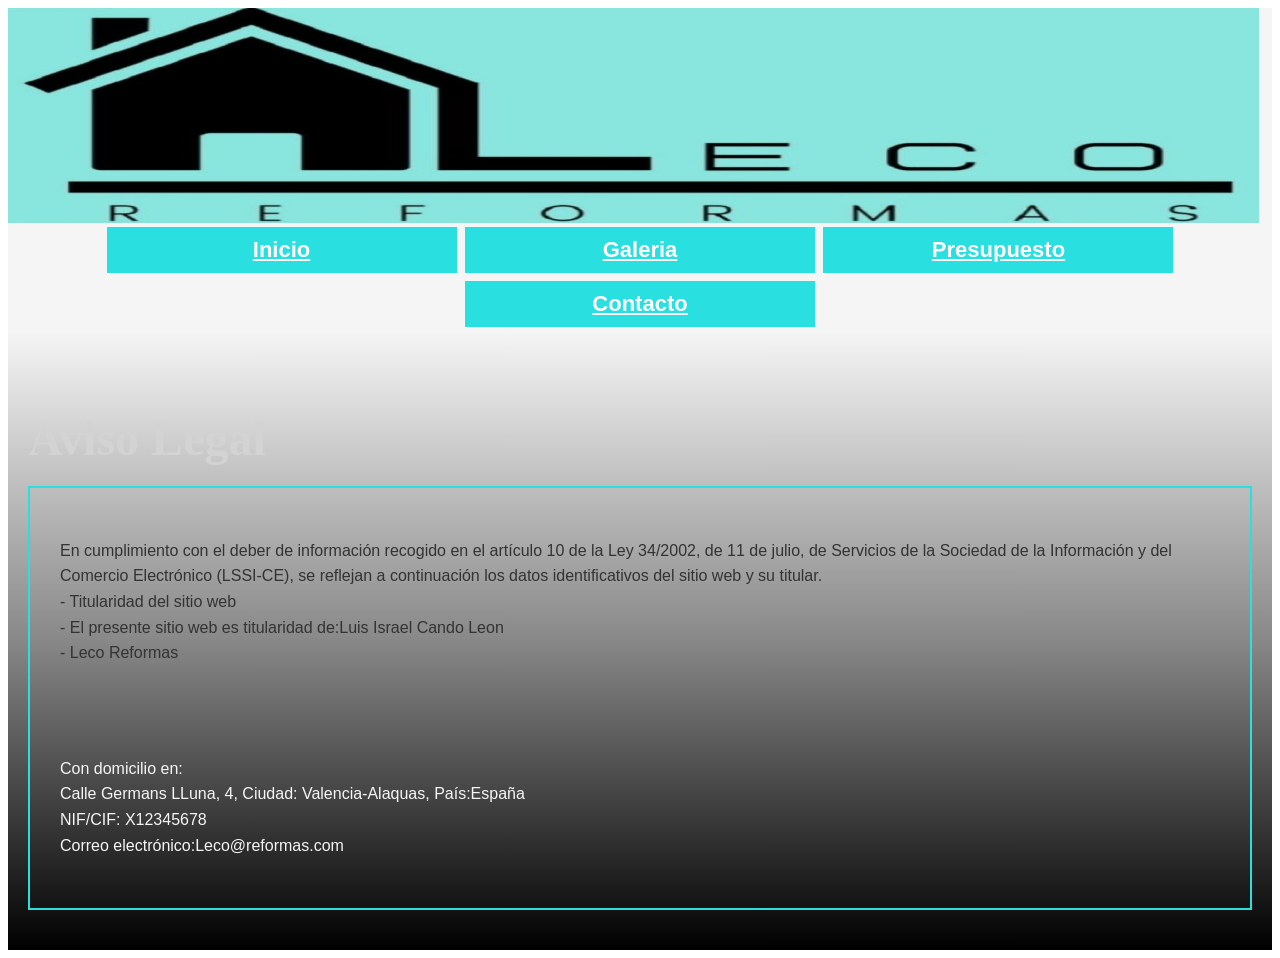
==== views/aviso_legal.html @ 666279ce "LuisIsrael_TrabajoFinal" ====
<!DOCTYPE html>
<html lang="es">

<head>
    <!-- Metadatos que usará la página -->
    <meta charset="UTF-8">
    <meta name="viewport" content="width=device-width, initial-scale=1.0">
    <link rel="stylesheet" href="../Estilos/styles.css">
    <link rel="stylesheet" href="https://cdnjs.cloudflare.com/ajax/libs/font-awesome/6.5.0/css/all.min.css">

    <title>LECO REFORMAS</title>


</head>

<!-- Cuerpo de la página -->

<body>
    <header class="fondo_cabecera">
        <img src="../imagenes/leco.jpg" alt="Leco reformas" class="banner">
        <div>
            <!-- Barra de navegación -->
            <nav aria-label="Menú principal">
                <div class="menu">
                    <span>
                        <a href="../index.html" class="boton">Inicio</a>
                    </span>
                    <span>
                        <a href="../views/Galeria.html" class="boton">Galeria</a>
                    </span>
                    <span>
                        <a href="../views/Presupuesto.html" class="boton">Presupuesto</a>
                    </span>
                    <span>
                        <a href="../views/contacto.html" class="boton">Contacto</a>
                    </span>
                </div>
            </nav>

        </div>
    </header>

    <div class="contenido-degradado">
        <main>

            <!-- Información principal -->
            <!-- Titulo de empresa-->
            <section class="titulo_empresa">
                <h1>Aviso Legal</h1>
            </section>

            <div class="margen_body">
                <!-- Parrafo de empresa-->

                <section class="parrafo2">
                    En cumplimiento con el deber de información recogido en el artículo 10 de la Ley 34/2002, de 11 de
                    julio, de
                    Servicios de la Sociedad de la Información y del Comercio Electrónico (LSSI-CE), se reflejan a
                    continuación los datos identificativos del sitio web y su titular.<br>

                    - Titularidad del sitio web<br>

                    - El presente sitio web es titularidad de:Luis Israel Cando Leon<br>

                    - Leco Reformas<br>




                </section>

                <section class="parrafo4">
                    Con domicilio en:<br>

                    Calle Germans LLuna, 4, Ciudad: Valencia-Alaquas, País:España<br>

                    NIF/CIF: X12345678<br>

                    Correo electrónico:Leco@reformas.com

                </section>


            </div>
        </main>
    </div>

</html>
---- Estilos/styles.css ----
@charset "UTF-8";

/* Estilos generales */


/*estilo de la imagen de caberera*/

.fondo_cabecera {
    background-color: #f5f5f5;
}

.banner {
    width: 99%;
    height: 215px;
    display: block;
}

h1 {
    font-size: 3rem;
    font-weight: bold;
    margin-bottom: 20px;
}

/* Cambio de color del cuerpo de la página */
.margen_body {
    border: 2px solid rgb(42, 223, 223);

}

.contenido-degradado {
    background: linear-gradient(to bottom, #f5f5f5 0%, #888888 50%, #000000 100%);
    padding: 40px 20px;
    color: #d3d3d3;
    /* texto claro para contraste en fondo oscuro */
}



/* Estilo para los encabezados */
.parrafo1 {
    color: black;
    text-align: center;
    font-family: 'Open Sans', sans-serif;

}

/* Estilo para los párrafos */

.parrafo2 {
    color: #333333;
    font-family: 'Open Sans', sans-serif;
    margin: 10px;
    padding: 40px 20px;
    line-height: 1.6;
}

.parrafo3 {
    color: #333333;
    font-family: 'Open Sans', sans-serif;
    margin: 10px;
    padding: 40px 20px;
    line-height: 1.6;
}

.parrafo4 {
    color: #f5f5f5;
    font-family: 'Open Sans', sans-serif;
    margin: 10px;
    padding: 40px 20px;
    line-height: 1.6;
}




/* Estilo para el menu de navegación */
.menu {
    width: 100%;
    display: block;
    text-align: center;
    margin: 0;
    font-family: 'Open Sans', sans-serif;
    color: black;

}

/* Estilo para los botones */
.boton {
    width: 310px;
    background-color: rgb(42, 223, 223);
    border: 1px solid rgb(42, 223, 223);
    padding: 10px 20px;
    text-align: center;
    display: inline-block;
    font-size: 22px;
    margin: 4px 2px;
    cursor: pointer;
    border: 12px;
    color: #FFFFFF;
    font-weight: bold;
}

.boton:hover {
    background-color: #10beca;
    /* fondo más oscuro al pasar el cursor */
    color: black;
    /* texto negro al pasar el cursor */
}

.footer {

    font-size: 15px;
    border: 2px solid rgb(42, 223, 223);
    /* Borde visible */
    color: blanchedalmond;
    margin: 2%;
    padding: 8px;
}


/* Estilo para los logos de redes sociales en el footer */
.logo_icon {
  font-size: 30px;
  color: gray; /* o el color de tu paleta */
  margin: 15px;
}

.label {
    color: blanchedalmond;
    font-size: 10px;
}

.imagenes {
    width: 350px;
    height: auto;
    margin: 10px;
    border: 5px solid rgb(42, 223, 223);
    /* Borde visible */
    padding: 5px;
}

.imagen_maps img {
    width: 300px;
    height: 150px;
}

.tabla {
    width: 90%;
    margin: auto;
    border: 2px solid rgb(42, 223, 223);
    /* Borde visible */
    padding: 10px;
    color: blanchedalmond;
    text-align: center;
}

.formulario {
    width: 50%;
    margin: auto;
    border: 2px solid rgb(42, 223, 223);
    /* Borde visible */
    padding: 10px;
    color: black;
    text-align: left;
    
}


.mensaje {
    width: 50%;
    margin: auto;
    border: 2px solid rgb(42, 223, 223);
    /* Borde visible */
    padding: 10px;
    color: blanchedalmond;
    text-align: center;
}



/* Layout general con Flex */
.layout {
  display: flex;
  flex-direction: column;
  align-items: center;
  padding: 2rem;
  gap: 2rem;
}


.galeria {
  display: grid;
  grid-template-columns: repeat(3, 1fr); /* 3 columnas iguales */
  grid-template-rows: repeat(2, auto);   /* 2 filas automáticas */
  gap: 2rem;
  max-width: 1200px;
  margin: 0 auto;
}

.imagenes {
  width: 100%;
  height: auto;
  object-fit: cover;
  border-radius: 8px;
}
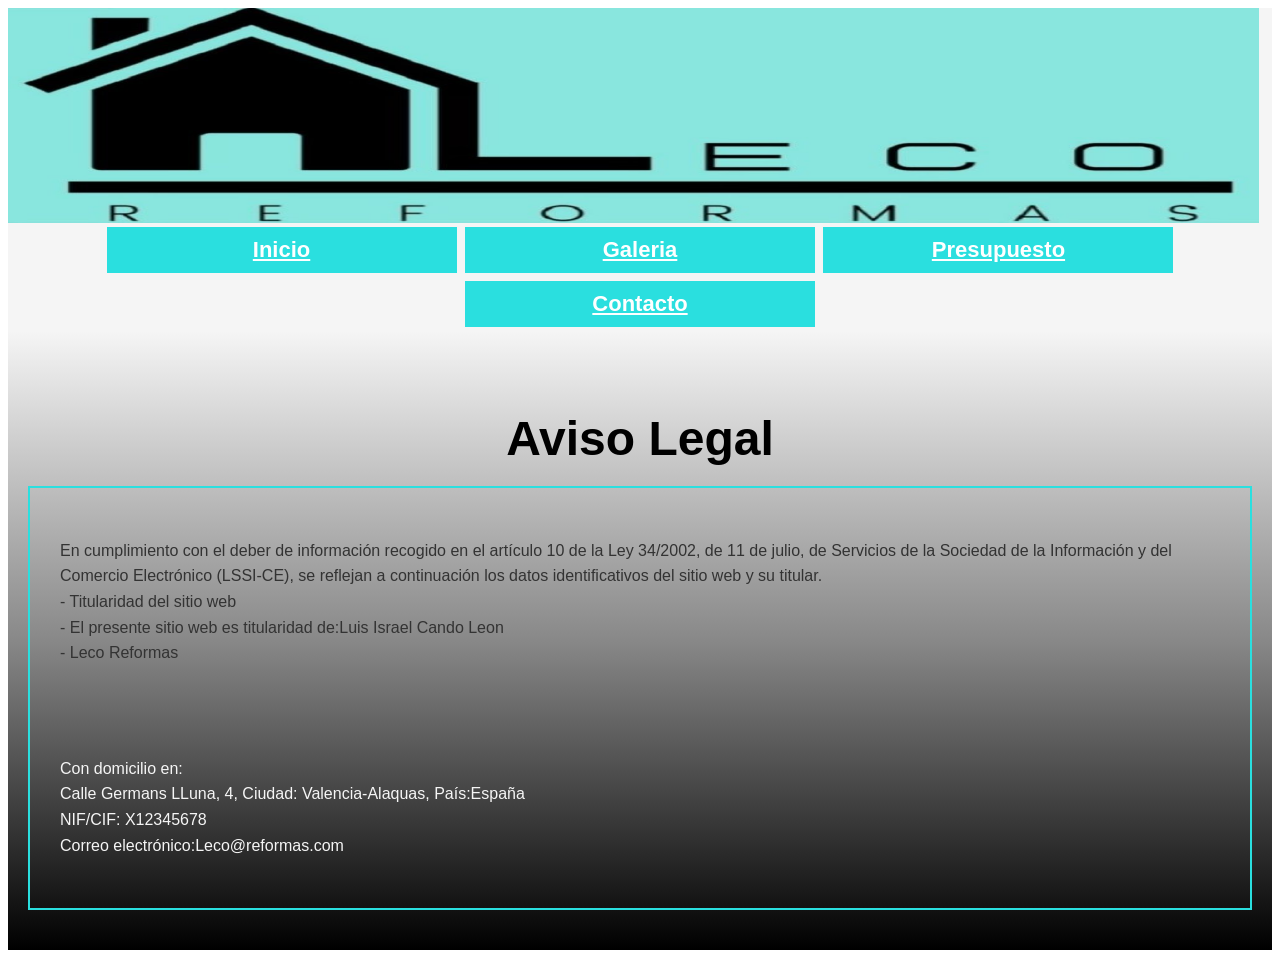
==== commit 2cecab43: "Update aviso_legal.html Cambio de class en h1 porque no se veian las letras del titulo" ====
--- a/views/aviso_legal.html
+++ b/views/aviso_legal.html
@@ -45,7 +45,7 @@
 
             <!-- Información principal -->
             <!-- Titulo de empresa-->
-            <section class="titulo_empresa">
+            <section class="parrafo1">
                 <h1>Aviso Legal</h1>
             </section>
 
@@ -85,4 +85,4 @@
         </main>
     </div>
 
-</html>+</html>
